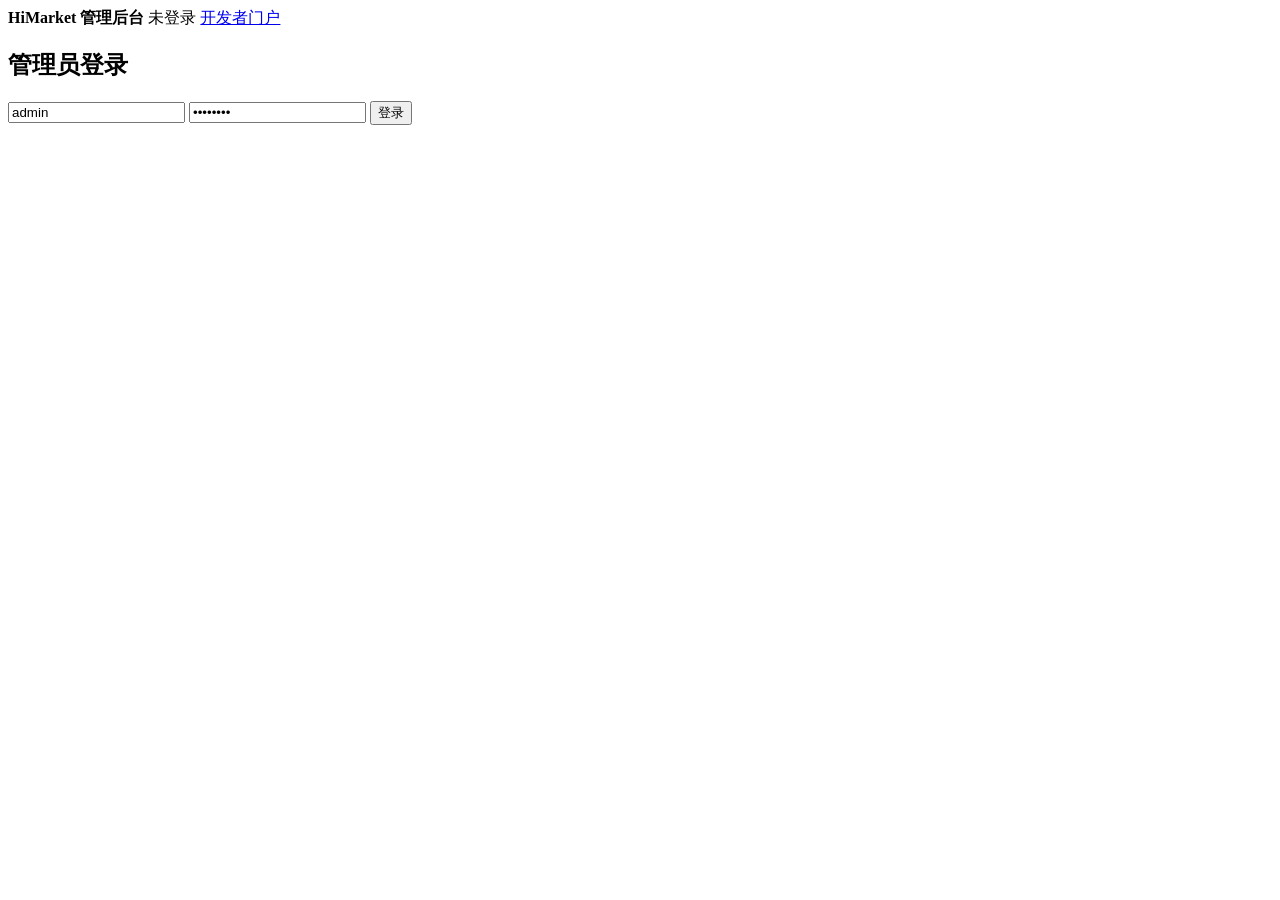
==== web/admin.html @ 033793ea "feat: add admin console and developer portal for voice usage" ====
<!DOCTYPE html>
<html lang="zh-CN">
<head>
  <meta charset="utf-8" />
  <meta name="viewport" content="width=device-width, initial-scale=1" />
  <title>HiMarket 管理后台</title>
  <link rel="stylesheet" href="/console.css" />
</head>
<body>
  <header>
    <strong>HiMarket 管理后台</strong>
    <span id="who">未登录</span>
    <a href="/portal">开发者门户</a>
  </header>
  <div id="login" class="card">
    <h2>管理员登录</h2>
    <input id="username" value="admin" />
    <input id="password" type="password" value="admin123" />
    <button id="login-btn">登录</button>
    <p id="login-error" class="error"></p>
  </div>
  <div id="app" hidden>
    <nav>
      <button data-panel="portals" class="active">门户</button>
      <button data-panel="products">产品</button>
      <button data-panel="consumers">调用方</button>
      <button data-panel="keys">API Key</button>
      <button data-panel="sessions">语音会话</button>
      <button data-panel="usage">用量</button>
    </nav>
    <section data-panel="portals">
      <form id="portal-form"><input name="name" placeholder="门户名称" required /><input name="description" placeholder="说明" /><button>新建门户</button></form>
      <div id="portals"></div>
    </section>
    <section data-panel="products" hidden>
      <form id="product-form"><input name="name" placeholder="产品名称" required /><select name="product_type"><option>AGENT_API</option><option>MODEL_API</option><option>REST_API</option><option>MCP_SERVER</option><option>AGENT_SKILL</option><option>WORKER</option></select><button>发布产品</button></form>
      <div id="products"></div>
    </section>
    <section data-panel="consumers" hidden>
      <form id="consumer-form"><input name="name" placeholder="调用方名称" required /><input name="developer_id" placeholder="开发者 ID，默认 tenant_ugreen_01" /><button>新建调用方</button></form>
      <div id="consumers"></div>
    </section>
    <section data-panel="keys" hidden>
      <form id="key-form"><input name="consumer_id" placeholder="调用方 ID" required /><button>签发 API Key</button></form>
      <p id="new-key"></p>
      <div id="keys"></div>
    </section>
    <section data-panel="sessions" hidden><div id="sessions"></div></section>
    <section data-panel="usage" hidden><div id="usage"></div></section>
  </div>
  <script src="/console.js"></script>
  <script>
    document.querySelectorAll("nav button").forEach((button) => button.onclick = () => { show(button.dataset.panel); load(button.dataset.panel); });
    document.getElementById("login-btn").onclick = async () => {
      try {
        const session = await api("/api/v1/auth/login", { method: "POST", body: JSON.stringify({ role: "admin", username: username.value, password: password.value }) });
        localStorage.setItem(tokenKey, session.token);
        enter(session);
      } catch (error) { document.getElementById("login-error").textContent = error.message; }
    };
    function enter(session) {
      login.hidden = true; app.hidden = false; who.textContent = session.username;
      load("portals");
    }
    async function load(panel) {
      if (panel === "portals") portals.innerHTML = table([["ID", r => r.portal_id], ["名称", r => r.name], ["说明", r => r.description || ""]], await api("/api/v1/portals"));
      if (panel === "products") products.innerHTML = table([["ID", r => r.product_id], ["名称", r => r.name], ["类型", r => r.product_type], ["状态", r => r.status]], await api("/api/v1/products"));
      if (panel === "consumers") consumers.innerHTML = table([["ID", r => r.consumer_id], ["名称", r => r.name], ["开发者", r => r.developer_id]], await api("/api/v1/consumers"));
      if (panel === "keys") keys.innerHTML = table([["Key ID", r => r.api_key_id], ["调用方", r => r.consumer_id], ["租户", r => r.tenant_id], ["已用微美元", r => r.quota_used_usd_micros]], await api("/api/v1/api-keys"));
      if (panel === "sessions") sessions.innerHTML = table([["会话", r => r.session_id], ["房间", r => r.room_name], ["模式", r => r.voice_mode], ["模型", r => r.llm_model], ["状态", r => r.state]], await api("/api/v1/voice/sessions"));
      if (panel === "usage") {
        const data = await api("/api/v1/usage/summary?tenant_id=tenant_ugreen_01");
        usage.innerHTML = "<pre>" + JSON.stringify(data, null, 2) + "</pre>";
      }
    }
    document.getElementById("portal-form").onsubmit = async (event) => { event.preventDefault(); const form = event.target; await api("/api/v1/portals", { method: "POST", body: JSON.stringify({ name: form.name.value, description: form.description.value }) }); load("portals"); };
    document.getElementById("product-form").onsubmit = async (event) => { event.preventDefault(); const form = event.target; await api("/api/v1/products", { method: "POST", body: JSON.stringify({ name: form.name.value, product_type: form.product_type.value }) }); load("products"); };
    document.getElementById("consumer-form").onsubmit = async (event) => { event.preventDefault(); const form = event.target; await api("/api/v1/consumers", { method: "POST", body: JSON.stringify({ name: form.name.value, developer_id: form.developer_id.value || "tenant_ugreen_01" }) }); load("consumers"); };
    document.getElementById("key-form").onsubmit = async (event) => { event.preventDefault(); const form = event.target; const created = await api("/api/v1/api-keys", { method: "POST", body: JSON.stringify({ consumer_id: form.consumer_id.value }) }); document.getElementById("new-key").textContent = "新密钥只显示一次：" + created.raw_key; load("keys"); };
    if (localStorage.getItem(tokenKey)) api("/api/v1/auth/me").then(enter).catch(() => localStorage.removeItem(tokenKey));
  </script>
</body>
</html>
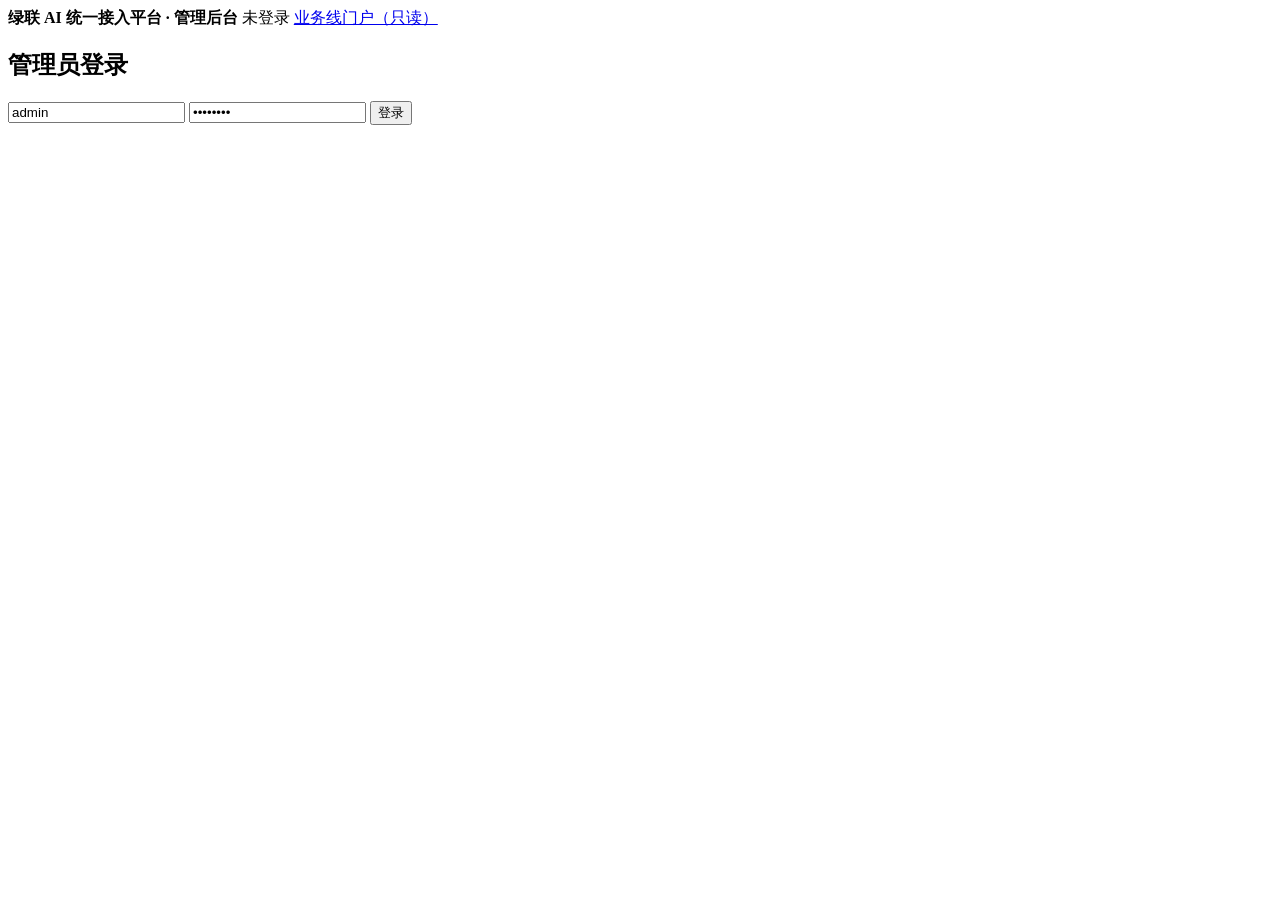
==== commit 502fdc48: "feat(mvp): complete unified /v1 gateway, route table, 3D daily usage report, quota alerts, and encry" ====
--- a/web/admin.html
+++ b/web/admin.html
@@ -8,10 +8,11 @@
 </head>
 <body>
   <header>
-    <strong>HiMarket 管理后台</strong>
+    <strong>绿联 AI 统一接入平台 · 管理后台</strong>
     <span id="who">未登录</span>
-    <a href="/portal">开发者门户</a>
+    <a href="/portal">业务线门户（只读）</a>
   </header>
+  <div id="alert-banner" style="margin: 10px 20px;"></div>
   <div id="login" class="card">
     <h2>管理员登录</h2>
     <input id="username" value="admin" />
@@ -21,14 +22,134 @@
   </div>
   <div id="app" hidden>
     <nav>
-      <button data-panel="portals" class="active">门户</button>
+      <button data-panel="routes" class="active">路由配置</button>
+      <button data-panel="keys">业务线与额度</button>
+      <button data-panel="models">供应商与模型</button>
+      <button data-panel="usage">三维度用量报表</button>
+      <button data-panel="sessions">语音会话</button>
+      <button data-panel="consumers">调用方</button>
+      <button data-panel="portals">门户</button>
       <button data-panel="products">产品</button>
-      <button data-panel="consumers">调用方</button>
-      <button data-panel="keys">API Key</button>
-      <button data-panel="sessions">语音会话</button>
-      <button data-panel="usage">用量</button>
     </nav>
-    <section data-panel="portals">
+
+    <section data-panel="routes">
+      <form id="route-form">
+        <input name="tenant_id" value="tenant_ugreen_01" placeholder="租户 ID" required />
+        <select name="capability">
+          <option value="asr">ASR 语音识别</option>
+          <option value="translate_llm">翻译 LLM</option>
+          <option value="summary_llm">总结 LLM</option>
+          <option value="chat_llm">对话 LLM</option>
+          <option value="tts">TTS 语音合成</option>
+          <option value="realtime">Realtime 实时通话</option>
+        </select>
+        <input name="language" value="*" placeholder="语种（* 表示全部，或 zh/en/ja）" required />
+        <input name="config_id" placeholder="目标模型 ID 或模型名，如 qwen3.8-max / chirp_3" required />
+        <button>一键切换路由</button>
+      </form>
+      <div style="margin: 8px 0;">
+        <span>供应商批量启停：</span>
+        <button type="button" data-vendor-toggle="aliyun:ACTIVE">启用阿里云</button>
+        <button type="button" data-vendor-toggle="aliyun:DISABLED">停用阿里云</button>
+        <button type="button" data-vendor-toggle="volcengine:ACTIVE">启用字节火山</button>
+        <button type="button" data-vendor-toggle="volcengine:DISABLED">停用字节火山</button>
+        <button type="button" data-vendor-toggle="azure:ACTIVE">启用微软Azure</button>
+        <button type="button" data-vendor-toggle="google:ACTIVE">启用谷歌GCP</button>
+      </div>
+      <div id="routes"></div>
+    </section>
+
+    <section data-panel="keys" hidden>
+      <form id="key-form">
+        <input name="consumer_id" placeholder="调用方 ID，如 cons_android_app" value="cons_android_app" required />
+        <button>签发业务线 API Key</button>
+      </form>
+      <p id="new-key"></p>
+      <form id="quota-form">
+        <input name="api_key_id" placeholder="API Key ID" value="ak_live_ugreen_01" required />
+        <input name="quota_limit_calls" type="number" placeholder="月度调用次数上限（可空）" />
+        <input name="quota_limit_tokens" type="number" placeholder="月度 Token 上限（可空）" />
+        <input name="alert_threshold_pct" type="number" value="80" placeholder="告警阈值%" />
+        <input name="alert_webhook_url" placeholder="告警通知 Webhook / 邮件地址（可选）" />
+        <label><input name="reset_used" type="checkbox" /> 重置已用计数</label>
+        <button>保存额度设置</button>
+      </form>
+      <div id="keys"></div>
+    </section>
+
+    <section data-panel="models" hidden>
+      <form id="lang-policy-form">
+        <input name="tenant_id" placeholder="租户 ID" value="tenant_ugreen_01" required />
+        <input name="default_target_lang" placeholder="默认目标语言，如 zh" value="zh" required />
+        <input name="allowed_langs" placeholder="允许语言列表，逗号分隔" value="zh,de,en,es,fr,id,it,ja,ko" required />
+        <button>保存租户语言策略</button>
+      </form>
+      <p id="lang-policy-view"></p>
+      <form id="model-form">
+        <input name="tenant_id" placeholder="租户 ID" value="tenant_ugreen_01" required />
+        <input name="name" placeholder="名称" required />
+        <select name="kind"><option value="llm">LLM</option><option value="stt">STT</option><option value="tts">TTS</option><option value="realtime">Realtime</option></select>
+        <select name="protocol"><option value="livekit_inference">LiveKit Inference</option><option value="livekit_realtime">LiveKit Realtime</option><option value="openai_chat">OpenAI Chat</option><option value="openai_stt">OpenAI STT</option><option value="openai_tts">OpenAI TTS</option><option value="openai_realtime">OpenAI Realtime</option><option value="google_stt">Google Chirp</option><option value="google_tts">Google Gemini TTS</option><option value="google_realtime">Google Gemini Live</option><option value="azure_tts">Azure Speech</option><option value="dashscope_stt">阿里云 ASR</option><option value="dashscope_tts">阿里云 TTS</option><option value="dashscope_realtime">阿里云 Realtime</option><option value="volcengine_stt">火山 ASR</option><option value="volcengine_tts">火山 TTS</option><option value="volcengine_realtime">火山 Realtime</option><option value="whisper_local">本地 Whisper</option><option value="piper_local">本地 Piper</option></select>
+        <input name="base_url" placeholder="API 地址" />
+        <input name="api_key" placeholder="API Key（自动加密存储）" />
+        <input name="api_secret" placeholder="API Secret（自动加密存储）" />
+        <input name="model" placeholder="模型名" required />
+        <input name="voice" placeholder="音色或本地模型路径" />
+        <input name="tts_languages" placeholder="适用TTS语言，逗号分隔（可选）" />
+        <input name="stt_languages" placeholder="适用STT语言，逗号分隔（可选）" />
+        <label><input name="is_default" type="checkbox" /> 设为默认</label>
+        <button>保存配置</button>
+      </form>
+      <form id="credential-form">
+        <input name="config_id" placeholder="配置 ID" required />
+        <input name="base_url" placeholder="覆盖 API 地址，可空" />
+        <input name="api_key" placeholder="写入 API Key（加密落库）" />
+        <input name="api_secret" placeholder="写入 API Secret（加密落库）" />
+        <button>保存加密密钥</button>
+      </form>
+      <form id="model-lang-form">
+        <input name="config_id" placeholder="配置 ID" required />
+        <select name="lang_kind"><option value="tts">TTS 适用语言</option><option value="stt">STT 适用语言</option></select>
+        <input name="languages" placeholder="语言标签，逗号分隔，如 zh,en,ja" />
+        <button>保存模型适用语言</button>
+      </form>
+      <div id="models"></div>
+    </section>
+
+    <section data-panel="usage" hidden>
+      <form id="usage-filter-form">
+        <input name="date" placeholder="按日查询 YYYY-MM-DD（空为全部日期）" />
+        <input name="api_key_id" placeholder="按业务线 Key 筛选（可选）" />
+        <select name="category">
+          <option value="">全部能力</option>
+          <option value="stt">ASR 语音识别 (stt)</option>
+          <option value="translate">翻译 LLM (translate)</option>
+          <option value="summary">总结 LLM (summary)</option>
+          <option value="text_llm">对话 LLM (text_llm)</option>
+          <option value="tts">TTS 语音合成 (tts)</option>
+          <option value="rtc">实时音视频 (rtc)</option>
+        </select>
+        <select name="vendor">
+          <option value="">全部供应商</option>
+          <option value="aliyun">阿里云 (aliyun)</option>
+          <option value="volcengine">字节火山 (volcengine)</option>
+          <option value="azure">微软 Azure (azure)</option>
+          <option value="google">谷歌 GCP (google)</option>
+          <option value="ollama">Ollama (ollama)</option>
+          <option value="local">本地引擎 (local)</option>
+        </select>
+        <button>查询报表</button>
+      </form>
+      <div id="usage-cards" style="display:flex; gap:12px; flex-wrap:wrap; margin:12px 0;"></div>
+      <div id="usage"></div>
+    </section>
+
+    <section data-panel="sessions" hidden><div id="sessions"></div></section>
+    <section data-panel="consumers" hidden>
+      <form id="consumer-form"><input name="name" placeholder="业务线调用方名称" required /><input name="developer_id" placeholder="租户 ID，默认 tenant_ugreen_01" value="tenant_ugreen_01" /><button>新建业务线调用方</button></form>
+      <div id="consumers"></div>
+    </section>
+    <section data-panel="portals" hidden>
       <form id="portal-form"><input name="name" placeholder="门户名称" required /><input name="description" placeholder="说明" /><button>新建门户</button></form>
       <div id="portals"></div>
     </section>
@@ -36,20 +157,10 @@
       <form id="product-form"><input name="name" placeholder="产品名称" required /><select name="product_type"><option>AGENT_API</option><option>MODEL_API</option><option>REST_API</option><option>MCP_SERVER</option><option>AGENT_SKILL</option><option>WORKER</option></select><button>发布产品</button></form>
       <div id="products"></div>
     </section>
-    <section data-panel="consumers" hidden>
-      <form id="consumer-form"><input name="name" placeholder="调用方名称" required /><input name="developer_id" placeholder="开发者 ID，默认 tenant_ugreen_01" /><button>新建调用方</button></form>
-      <div id="consumers"></div>
-    </section>
-    <section data-panel="keys" hidden>
-      <form id="key-form"><input name="consumer_id" placeholder="调用方 ID" required /><button>签发 API Key</button></form>
-      <p id="new-key"></p>
-      <div id="keys"></div>
-    </section>
-    <section data-panel="sessions" hidden><div id="sessions"></div></section>
-    <section data-panel="usage" hidden><div id="usage"></div></section>
   </div>
   <script src="/console.js"></script>
   <script>
+    const splitCsv = (val) => (val || "").split(",").map(s => s.trim()).filter(Boolean);
     document.querySelectorAll("nav button").forEach((button) => button.onclick = () => { show(button.dataset.panel); load(button.dataset.panel); });
     document.getElementById("login-btn").onclick = async () => {
       try {
@@ -58,25 +169,229 @@
         enter(session);
       } catch (error) { document.getElementById("login-error").textContent = error.message; }
     };
+    async function refreshAlerts() {
+      try {
+        const alerts = await api("/api/v1/alerts");
+        const banner = document.getElementById("alert-banner");
+        if (!alerts || !alerts.length) {
+          banner.innerHTML = "";
+          return;
+        }
+        banner.innerHTML = alerts.slice(0, 3).map(a =>
+          `<div style="padding:10px 14px; margin-bottom:6px; border-radius:8px; background:${a.level === 'CRITICAL_100' ? '#fee2e2' : '#fef3c7'}; color:${a.level === 'CRITICAL_100' ? '#991b1b' : '#92400e'}; font-weight:600;">
+            [${a.level}] ${a.message}（通知渠道：${a.notified_channel}）
+          </div>`
+        ).join("");
+      } catch (_) {}
+    }
     function enter(session) {
-      login.hidden = true; app.hidden = false; who.textContent = session.username;
-      load("portals");
+      login.hidden = true; app.hidden = false; who.textContent = session.username + " (管理员)";
+      refreshAlerts();
+      load("routes");
     }
     async function load(panel) {
+      await refreshAlerts();
+      if (panel === "routes") {
+        const rows = await api("/api/v1/routes?tenant_id=tenant_ugreen_01");
+        routes.innerHTML = table([
+          ["能力", r => r.capability],
+          ["语种", r => r.language],
+          ["当前供应商", r => `<strong>${r.vendor}</strong>`],
+          ["模型名称", r => r.name],
+          ["模型 ID", r => `<code>${r.model}</code>`],
+          ["协议", r => r.protocol],
+          ["配置 ID", r => `<code>${r.config_id}</code>`],
+          ["状态", r => r.status],
+          ["更新时间", r => r.updated_at || ""]
+        ], rows);
+      }
+      if (panel === "keys") {
+        const rows = await api("/api/v1/api-keys");
+        keys.innerHTML = table([
+          ["Key ID", r => `<code>${r.api_key_id}</code>`],
+          ["调用方", r => r.consumer_id],
+          ["租户", r => r.tenant_id],
+          ["状态", r => r.status === "ACTIVE" ? "🟢 ACTIVE" : "🔴 DISABLED"],
+          ["月度调用次数 (已用/上限)", r => `${r.quota_used_calls || 0} / ${r.quota_limit_calls != null ? r.quota_limit_calls : "不限"}`],
+          ["月度 Token (已用/上限)", r => `${r.quota_used_tokens || 0} / ${r.quota_limit_tokens != null ? r.quota_limit_tokens : "不限"}`],
+          ["已用微美元", r => r.quota_used_usd_micros],
+          ["告警阈值", r => `${r.alert_threshold_pct || 80}%`],
+          ["操作", r => r.status === "ACTIVE"
+            ? `<button data-key-status="${r.api_key_id}:DISABLED">停用业务线</button>`
+            : `<button data-key-status="${r.api_key_id}:ACTIVE">启用业务线</button>`]
+        ], rows);
+        keys.querySelectorAll("[data-key-status]").forEach((btn) => btn.onclick = async () => {
+          const [id, st] = btn.dataset.keyStatus.split(":");
+          await api("/api/v1/api-keys/" + id + "/status", { method: "POST", body: JSON.stringify({ status: st }) });
+          load("keys");
+        });
+      }
       if (panel === "portals") portals.innerHTML = table([["ID", r => r.portal_id], ["名称", r => r.name], ["说明", r => r.description || ""]], await api("/api/v1/portals"));
       if (panel === "products") products.innerHTML = table([["ID", r => r.product_id], ["名称", r => r.name], ["类型", r => r.product_type], ["状态", r => r.status]], await api("/api/v1/products"));
       if (panel === "consumers") consumers.innerHTML = table([["ID", r => r.consumer_id], ["名称", r => r.name], ["开发者", r => r.developer_id]], await api("/api/v1/consumers"));
-      if (panel === "keys") keys.innerHTML = table([["Key ID", r => r.api_key_id], ["调用方", r => r.consumer_id], ["租户", r => r.tenant_id], ["已用微美元", r => r.quota_used_usd_micros]], await api("/api/v1/api-keys"));
-      if (panel === "sessions") sessions.innerHTML = table([["会话", r => r.session_id], ["房间", r => r.room_name], ["模式", r => r.voice_mode], ["模型", r => r.llm_model], ["状态", r => r.state]], await api("/api/v1/voice/sessions"));
+      if (panel === "sessions") sessions.innerHTML = table([
+        ["会话", r => r.session_id],
+        ["房间", r => r.room_name || ""],
+        ["模式", r => r.voice_mode],
+        ["任务", r => r.task || "cascade"],
+        ["源语言", r => r.source_lang || ""],
+        ["目标语言", r => r.target_lang || ""],
+        ["标题", r => r.title || ""],
+        ["模型", r => r.llm_model || ""],
+        ["状态", r => r.state]
+      ], await api("/api/v1/voice/sessions"));
+      if (panel === "models") {
+        const tenant = document.querySelector("#model-form [name=tenant_id]").value || "tenant_ugreen_01";
+        try {
+          const policy = await api("/api/v1/tenant-language-policy?tenant_id=" + encodeURIComponent(tenant));
+          document.getElementById("lang-policy-view").textContent = `当前租户(${policy.tenant_id})语言策略：默认 ${policy.default_target_lang}，允许 [${(policy.allowed_langs || []).join(", ")}]`;
+        } catch (err) {
+          document.getElementById("lang-policy-view").textContent = err.message;
+        }
+        const rows = await api("/api/v1/model-configs?tenant_id=" + encodeURIComponent(tenant));
+        models.innerHTML = table([
+          ["ID", r => r.config_id], ["供应商", r => r.vendor || ""], ["名称", r => r.name], ["类型", r => r.kind], ["协议", r => r.protocol], ["模型", r => r.model],
+          ["TTS语言", r => (r.tts_languages || []).join(",")], ["STT语言", r => (r.stt_languages || []).join(",")],
+          ["密钥(加密)", r => r.encrypted ? `🔒 ${r.api_key_hint || "已加密"}` : ""], ["默认", r => r.is_default ? "是" : ""], ["状态", r => r.status],
+          ["操作", r => r.status === "ACTIVE"
+            ? `<button data-default="${r.config_id}">默认</button> <button data-disable="${r.config_id}">停用</button>`
+            : `<button data-enable="${r.config_id}">启用</button>`]
+        ], rows);
+        models.querySelectorAll("[data-default]").forEach((button) => button.onclick = async () => { await api("/api/v1/model-configs/" + button.dataset.default + "/default", { method: "POST" }); load("models"); });
+        models.querySelectorAll("[data-disable]").forEach((button) => button.onclick = async () => { await api("/api/v1/model-configs/" + button.dataset.disable + "/disable", { method: "POST" }); load("models"); });
+        models.querySelectorAll("[data-enable]").forEach((button) => button.onclick = async () => { await api("/api/v1/model-configs/" + button.dataset.enable + "/enable", { method: "POST" }); load("models"); });
+      }
       if (panel === "usage") {
-        const data = await api("/api/v1/usage/summary?tenant_id=tenant_ugreen_01");
-        usage.innerHTML = "<pre>" + JSON.stringify(data, null, 2) + "</pre>";
+        const form = document.getElementById("usage-filter-form");
+        const params = new URLSearchParams({ tenant_id: "tenant_ugreen_01" });
+        if (form.date.value.trim()) params.set("date", form.date.value.trim());
+        if (form.api_key_id.value.trim()) params.set("api_key_id", form.api_key_id.value.trim());
+        if (form.category.value) params.set("category", form.category.value);
+        if (form.vendor.value) params.set("vendor", form.vendor.value);
+        const rep = await api("/api/v1/usage/report?" + params.toString());
+        document.getElementById("usage-cards").innerHTML = [
+          ["总调用次数", rep.total_calls],
+          ["成功 / 失败", `${rep.total_success} / ${rep.total_failed} (${rep.success_rate}%)`],
+          ["LLM 总 Token 数", rep.total_tokens],
+          ["ASR/TTS 音频总时长", `${Number(rep.total_audio_seconds || 0).toFixed(2)} 秒`],
+          ["平均延迟", `${rep.avg_latency_ms || 0} ms`]
+        ].map(([k, v]) => `<div class="card" style="min-width:150px; padding:10px 14px;"><div style="font-size:12px; color:#666;">${k}</div><div style="font-size:18px; font-weight:700; margin-top:4px;">${v}</div></div>`).join("");
+
+        usage.innerHTML = table([
+          ["日期", r => r.stat_date],
+          ["业务线", r => `${r.consumer_name} (${r.api_key_id})`],
+          ["能力", r => r.category],
+          ["供应商", r => `<strong>${r.vendor}</strong>`],
+          ["模型", r => `<code>${r.model}</code>`],
+          ["调用次数", r => r.call_count],
+          ["成功/失败", r => `${r.success_count}/${r.failure_count}`],
+          ["LLM Token数", r => r.total_tokens],
+          ["音频时长(秒)", r => Number(r.audio_seconds || 0).toFixed(2)],
+          ["平均延迟(ms)", r => r.avg_latency_ms]
+        ], rep.rows || []);
       }
     }
+    document.getElementById("route-form").onsubmit = async (event) => {
+      event.preventDefault();
+      const form = event.target;
+      await api("/api/v1/routes", {
+        method: "PUT",
+        body: JSON.stringify({
+          tenant_id: form.tenant_id.value || "tenant_ugreen_01",
+          capability: form.capability.value,
+          language: form.language.value || "*",
+          config_id: form.config_id.value.trim()
+        })
+      });
+      load("routes");
+    };
+    document.querySelectorAll("[data-vendor-toggle]").forEach((btn) => btn.onclick = async () => {
+      const [vendor, status] = btn.dataset.vendorToggle.split(":");
+      await api("/api/v1/vendors/" + vendor + "/status", { method: "POST", body: JSON.stringify({ tenant_id: "tenant_ugreen_01", status }) });
+      load("routes");
+    });
+    document.getElementById("quota-form").onsubmit = async (event) => {
+      event.preventDefault();
+      const form = event.target;
+      const callsVal = form.quota_limit_calls.value.trim();
+      const tokVal = form.quota_limit_tokens.value.trim();
+      const thrVal = form.alert_threshold_pct.value.trim();
+      await api("/api/v1/api-keys/" + form.api_key_id.value.trim() + "/quota", {
+        method: "PUT",
+        body: JSON.stringify({
+          quota_limit_calls: callsVal ? Number(callsVal) : null,
+          quota_limit_tokens: tokVal ? Number(tokVal) : null,
+          alert_threshold_pct: thrVal ? Number(thrVal) : 80,
+          alert_webhook_url: form.alert_webhook_url.value.trim() || null,
+          reset_used: form.reset_used.checked
+        })
+      });
+      load("keys");
+    };
+    document.getElementById("usage-filter-form").onsubmit = async (event) => {
+      event.preventDefault();
+      load("usage");
+    };
     document.getElementById("portal-form").onsubmit = async (event) => { event.preventDefault(); const form = event.target; await api("/api/v1/portals", { method: "POST", body: JSON.stringify({ name: form.name.value, description: form.description.value }) }); load("portals"); };
     document.getElementById("product-form").onsubmit = async (event) => { event.preventDefault(); const form = event.target; await api("/api/v1/products", { method: "POST", body: JSON.stringify({ name: form.name.value, product_type: form.product_type.value }) }); load("products"); };
     document.getElementById("consumer-form").onsubmit = async (event) => { event.preventDefault(); const form = event.target; await api("/api/v1/consumers", { method: "POST", body: JSON.stringify({ name: form.name.value, developer_id: form.developer_id.value || "tenant_ugreen_01" }) }); load("consumers"); };
     document.getElementById("key-form").onsubmit = async (event) => { event.preventDefault(); const form = event.target; const created = await api("/api/v1/api-keys", { method: "POST", body: JSON.stringify({ consumer_id: form.consumer_id.value }) }); document.getElementById("new-key").textContent = "新密钥只显示一次：" + created.raw_key; load("keys"); };
+    document.getElementById("lang-policy-form").onsubmit = async (event) => {
+      event.preventDefault();
+      const form = event.target;
+      await api("/api/v1/tenant-language-policy", {
+        method: "PUT",
+        body: JSON.stringify({
+          tenant_id: form.tenant_id.value,
+          default_target_lang: form.default_target_lang.value,
+          allowed_langs: splitCsv(form.allowed_langs.value)
+        })
+      });
+      load("models");
+    };
+    document.getElementById("model-form").onsubmit = async (event) => {
+      event.preventDefault();
+      const form = event.target;
+      const ttsLangs = splitCsv(form.tts_languages.value);
+      const sttLangs = splitCsv(form.stt_languages.value);
+      await api("/api/v1/model-configs", {
+        method: "POST",
+        body: JSON.stringify({
+          tenant_id: form.tenant_id.value,
+          name: form.name.value,
+          kind: form.kind.value,
+          protocol: form.protocol.value,
+          base_url: form.base_url.value,
+          api_key: form.api_key.value,
+          api_secret: form.api_secret.value,
+          model: form.model.value,
+          voice: form.voice.value,
+          is_default: form.is_default.checked,
+          tts_languages: ttsLangs.length ? ttsLangs : undefined,
+          stt_languages: sttLangs.length ? sttLangs : undefined
+        })
+      });
+      form.reset();
+      load("models");
+    };
+    document.getElementById("credential-form").onsubmit = async (event) => {
+      event.preventDefault();
+      const form = event.target;
+      await api("/api/v1/model-configs/" + form.config_id.value + "/credentials", { method: "POST", body: JSON.stringify({ base_url: form.base_url.value, api_key: form.api_key.value, api_secret: form.api_secret.value }) });
+      form.reset();
+      load("models");
+    };
+    document.getElementById("model-lang-form").onsubmit = async (event) => {
+      event.preventDefault();
+      const form = event.target;
+      const langs = splitCsv(form.languages.value);
+      const kind = form.lang_kind.value;
+      const path = kind === "stt" ? "/stt-languages" : "/tts-languages";
+      const payload = kind === "stt" ? { stt_languages: langs } : { tts_languages: langs };
+      await api("/api/v1/model-configs/" + form.config_id.value + path, { method: "POST", body: JSON.stringify(payload) });
+      form.reset();
+      load("models");
+    };
     if (localStorage.getItem(tokenKey)) api("/api/v1/auth/me").then(enter).catch(() => localStorage.removeItem(tokenKey));
   </script>
 </body>
